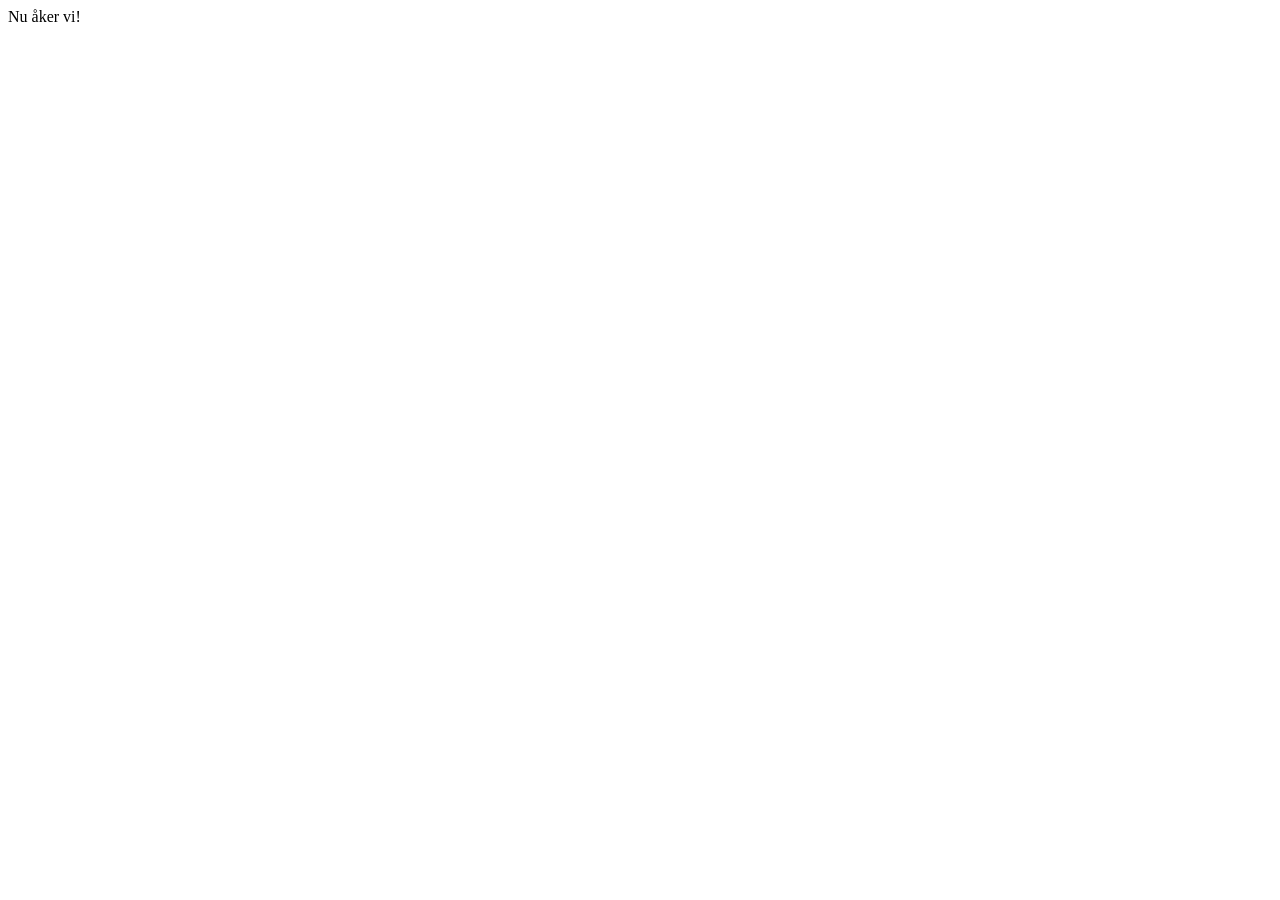
==== index.html @ f4bdaa22 "Skapa grundmall med Css-reset och variabler" ====
<!DOCTYPE html>
<html lang="sv">
<head>
  <meta charset="UTF-8">
  <meta name="viewport" content="width=device-width, initial-scale=1.0">
  <title>Document</title>
  <link rel="stylesheet" href="css/variables.css">
  <link rel="stylesheet" href="css/reset.css">
  <link rel="stylesheet" href="css/style.css">
</head>
<body>
	<main>Nu åker vi!</main>
</body>
</html>
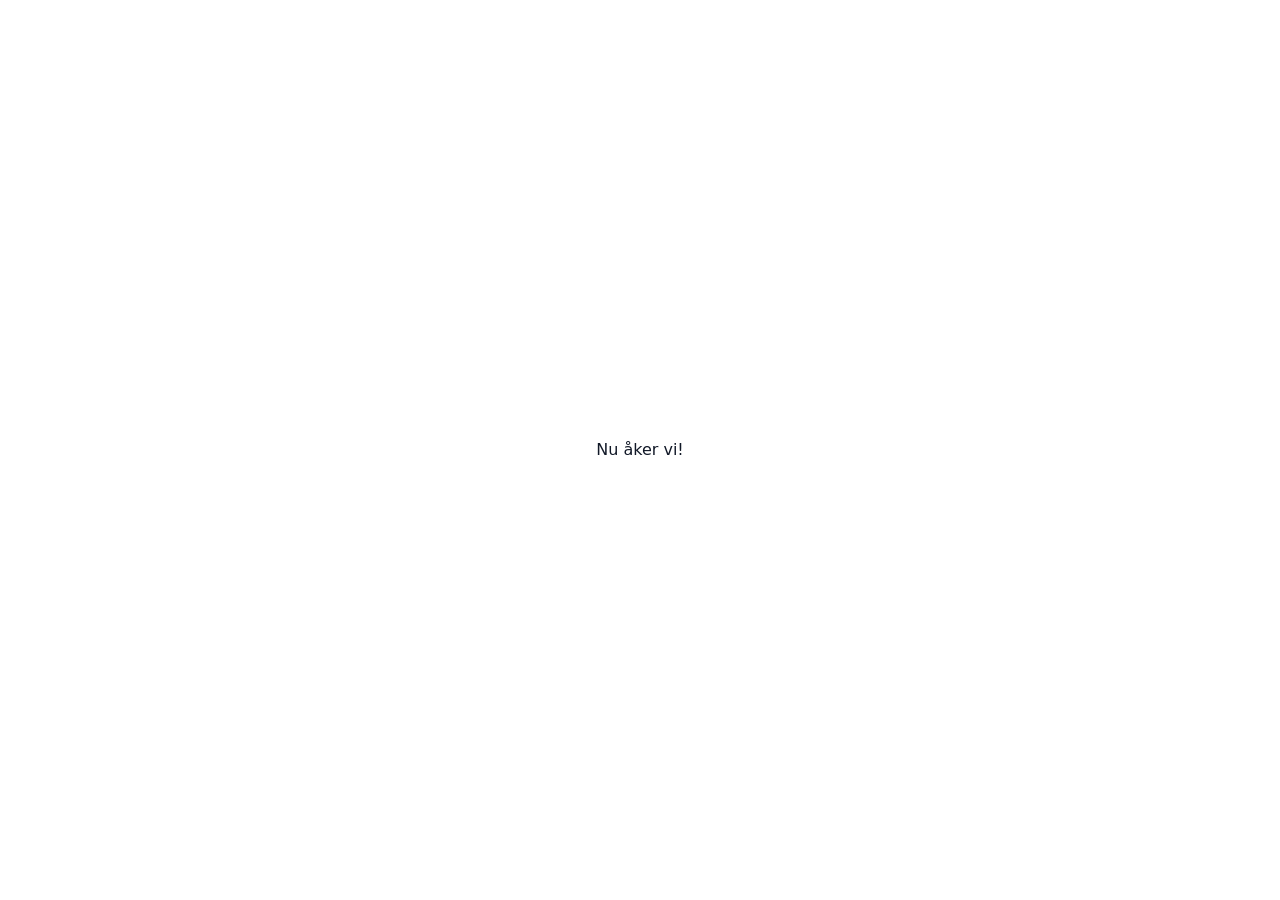
==== commit 9672b373: "Update stylesheet links in index.html" ====
--- a/index.html
+++ b/index.html
@@ -4,11 +4,11 @@
   <meta charset="UTF-8">
   <meta name="viewport" content="width=device-width, initial-scale=1.0">
   <title>Document</title>
-  <link rel="stylesheet" href="css/variables.css">
-  <link rel="stylesheet" href="css/reset.css">
-  <link rel="stylesheet" href="css/style.css">
+  <link rel="stylesheet" href="variables.css">
+  <link rel="stylesheet" href="reset.css">
+  <link rel="stylesheet" href="style.css">
 </head>
 <body>
 	<main>Nu åker vi!</main>
 </body>
-</html>+</html>
--- a/variables.css
+++ b/variables.css
@@ -0,0 +1,78 @@
+:root {
+  /* ==========================================================================
+     1. FÄRGER (Anpassas efter installation)
+     ========================================================================== */
+  --color-brand: #2563eb;
+  --color-bg: #ffffff;
+  --color-text: #111827;
+  --color-brand-foreground: #ffffff;
+
+  /* Automatiska nyanser */
+  --color-brand-hover: color-mix(in srgb, var(--color-brand), black 15%);
+  --color-brand-active: color-mix(in srgb, var(--color-brand), black 25%);
+  --color-brand-subtle: color-mix(in srgb, var(--color-brand) 12%, var(--color-bg));
+  --color-surface: color-mix(in srgb, var(--color-text) 4%, var(--color-bg));
+  --color-text-muted: color-mix(in srgb, var(--color-text) 65%, var(--color-bg));
+  --color-border: color-mix(in srgb, var(--color-text) 15%, transparent);
+  --color-border-strong: color-mix(in srgb, var(--color-text) 45%, var(--color-bg));
+
+  /* ==========================================================================
+     2. TYPOGRAFI
+     ========================================================================== */
+  --font-sans: system-ui, -apple-system, BlinkMacSystemFont, "Segoe UI", Roboto, sans-serif;
+  --font-mono: ui-monospace, SFMono-Regular, Menlo, Monaco, Consolas, monospace;
+
+  /* Font weights */
+  --font-weight-normal: 400;
+  --font-weight-medium: 500;
+  --font-weight-semibold: 600;
+  --font-weight-bold: 700;
+
+  /* Font sizes (baserat på 1rem = 16px) */
+  --text-xs: 0.75rem;     /* 12px */
+  --text-sm: 0.875rem;    /* 14px */
+  --text-base: 1rem;      /* 16px */
+  --text-lg: 1.125rem;    /* 18px */
+  --text-xl: 1.25rem;     /* 20px */
+  --text-2xl: 1.5rem;     /* 24px */
+  --text-3xl: 1.875rem;   /* 30px */
+
+  /* Line heights */
+  --leading-tight: 1.25;  /* Bra för rubriker */
+  --leading-normal: 1.5;  /* Bra för brödtext */
+  --leading-relaxed: 1.75;/* Bra för längre artiklar */
+
+  /* ==========================================================================
+     3. SPACING (För margin, padding och gap)
+     ========================================================================== */
+  --space-xs: 0.25rem;    /* 4px */
+  --space-sm: 0.5rem;     /* 8px */
+  --space-md: 1rem;       /* 16px */
+  --space-lg: 1.5rem;     /* 24px */
+  --space-xl: 2rem;       /* 32px */
+  --space-2xl: 3rem;      /* 48px */
+  --space-3xl: 4rem;      /* 64px */
+
+  /* ==========================================================================
+     4. BORDER RADIUS
+     ========================================================================== */
+  --radius-sm: 0.25rem;   /* 4px - små knappar, badges */
+  --radius-md: 0.5rem;    /* 8px - kort, inputfält */
+  --radius-lg: 0.75rem;   /* 12px - modaler, större sektioner */
+  --radius-full: 9999px;  /* Helt runda knappar eller avatarer */
+
+  /* ==========================================================================
+     5. BORDERS & SKUGGOR (px för skärpa och tillgänglighet)
+     ========================================================================== */
+  --border-width-thin: 1px;
+  --border-width-thick: 2px;
+
+  /* Tydlig fokusram för tangentbordsanvändare (WCAG) */
+  --focus-ring: 2px solid var(--color-brand);
+  --focus-offset: 2px;
+
+  /* Skuggor med diskret svärta */
+  --shadow-sm: 0 1px 2px 0 rgb(0 0 0 / 0.05);
+  --shadow-md: 0 4px 6px -1px rgb(0 0 0 / 0.1), 0 2px 4px -2px rgb(0 0 0 / 0.1);
+  --shadow-lg: 0 10px 15px -3px rgb(0 0 0 / 0.1), 0 4px 6px -4px rgb(0 0 0 / 0.1);
+}
--- a/style.css
+++ b/style.css
@@ -0,0 +1,19 @@
+body{
+	display: flex;
+	justify-content: center;
+	align-items: center;
+	height: 100vh;
+
+}
+
+
+
+main {
+	display: block;
+	width: 100%;
+	height: 100vh;
+	justify-content: center;
+	align-items: center;
+	display: flex;
+	
+}
